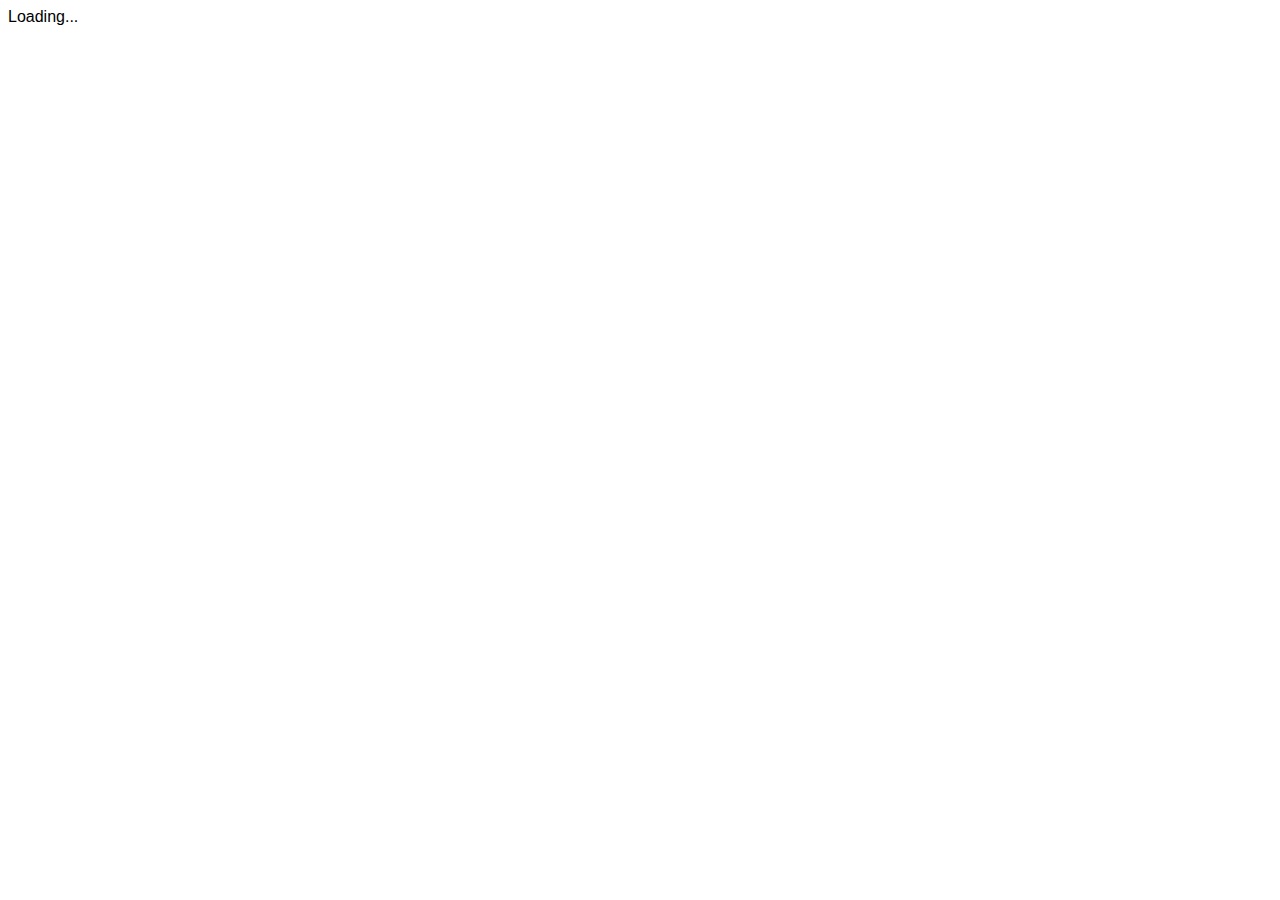
==== BlazorVizView/wwwroot/index.html @ 20e3af6c "Merge pull request #10 from b3b00/feature/pwa" ====
<!DOCTYPE html>
<html lang="en">

<head>
    <meta charset="utf-8" />
    <meta name="viewport" content="width=device-width, initial-scale=1.0, maximum-scale=1.0, user-scalable=no" />
    <title>BlazorVizView</title>
    <base href="/" />
    <link href="css/app.css" rel="stylesheet" />
</head>

<body>
    <div id="app">Loading...</div>

    <div id="blazor-error-ui">
        An unhandled error has occurred.
        <a href="" class="reload">Reload</a>
        <a class="dismiss">🗙</a>
    </div>

    <link href="_content/BlazorDialog/styles.min.css" rel="stylesheet" />
    
    <script src="js/viz.js"></script>
    <script src="js/full.render.js"></script>
    <script src="js/svg-pan-zoom.js"></script>
    <script src="js/vizInterop.js?v=@JsVersionDebug"></script>

    <script src="_content/BlazorMonaco/jsInterop.js"></script>
    <script src="_content/BlazorMonaco/lib/monaco-editor/min/vs/loader.js"></script>
    <script src="_content/BlazorMonaco/lib/monaco-editor/min/vs/editor/editor.main.js"></script>

    <script>

        function BlazorDownloadFile(filename, contentType, content) {
            // Blazor marshall byte[] to a base64 string, so we first need to convert the string (content) to a Uint8Array to create the File
            const data = base64DecToArr(content);

            // Create the URL
            const file = new File([data], filename, { type: contentType });
            const exportUrl = URL.createObjectURL(file);

            // Create the <a> element and click on it
            const a = document.createElement("a");
            document.body.appendChild(a);
            a.href = exportUrl;
            a.download = filename;
            a.target = "_self";
            a.click();

            // We don't need to keep the url, let's release the memory
            // On Safari it seems you need to comment this line... (please let me know if you know why)
            URL.revokeObjectURL(exportUrl);
        }


        // Convert a base64 string to a Uint8Array. This is needed to create a blob object from the base64 string.
        // The code comes from: https://developer.mozilla.org/fr/docs/Web/API/WindowBase64/D%C3%A9coder_encoder_en_base64
        function b64ToUint6(nChr) {
            return nChr > 64 && nChr < 91 ? nChr - 65 : nChr > 96 && nChr < 123 ? nChr - 71 : nChr > 47 && nChr < 58 ? nChr + 4 : nChr === 43 ? 62 : nChr === 47 ? 63 : 0;
        }

        function base64DecToArr(sBase64, nBlocksSize) {
            var
                sB64Enc = sBase64.replace(/[^A-Za-z0-9\+\/]/g, ""),
                nInLen = sB64Enc.length,
                nOutLen = nBlocksSize ? Math.ceil((nInLen * 3 + 1 >> 2) / nBlocksSize) * nBlocksSize : nInLen * 3 + 1 >> 2,
                taBytes = new Uint8Array(nOutLen);

            for (var nMod3, nMod4, nUint24 = 0, nOutIdx = 0, nInIdx = 0; nInIdx < nInLen; nInIdx++) {
                nMod4 = nInIdx & 3;
                nUint24 |= b64ToUint6(sB64Enc.charCodeAt(nInIdx)) << 18 - 6 * nMod4;
                if (nMod4 === 3 || nInLen - nInIdx === 1) {
                    for (nMod3 = 0; nMod3 < 3 && nOutIdx < nOutLen; nMod3++, nOutIdx++) {
                        taBytes[nOutIdx] = nUint24 >>> (16 >>> nMod3 & 24) & 255;
                    }
                    nUint24 = 0;
                }
            }
            return taBytes;
        }

        function BlazorDownloadFileFast(name, contentType, content) {
            // Convert the parameters to actual JS types
            const nameStr = BINDING.conv_string(name);
            const contentTypeStr = BINDING.conv_string(contentType);
            const contentArray = Blazor.platform.toUint8Array(content);
            console.log(`fast download file ${nameStr} - ${contentTypeStr} - ${contentArray.length} bytes`)
            // Create the URL
            const file = new File([contentArray], nameStr, { type: contentTypeStr });
            const exportUrl = URL.createObjectURL(file);
            
            console.log(`export url is ${exportUrl}`);

            // Create the <a> element and click on it
            const a = document.createElement("a");
            document.body.appendChild(a);
            a.href = exportUrl;
            a.download = nameStr;
            a.target = "_self";
            
            console.log('clicking download link');
            
            a.click();

            console.log(`revoking blob url ${exportUrl}`)
            // We don't need to keep the url, let's release the memory
            // On Safari it seems you need to comment this line... (please let me know if you know why)
            URL.revokeObjectURL(exportUrl);
        }

    </script>
    
    
    <script src="_framework/blazor.webassembly.js"></script>

    <script>
        if ('serviceWorker' in navigator) {
            navigator.serviceWorker.register('/service-worker.js')
                .then(registration => {
                    console.log('Service Worker registered with scope:', registration.scope);
                })
                .catch(error => {
                    console.error('Service Worker registration failed:', error);
                });
        }
    </script>



    
</body>

</html>
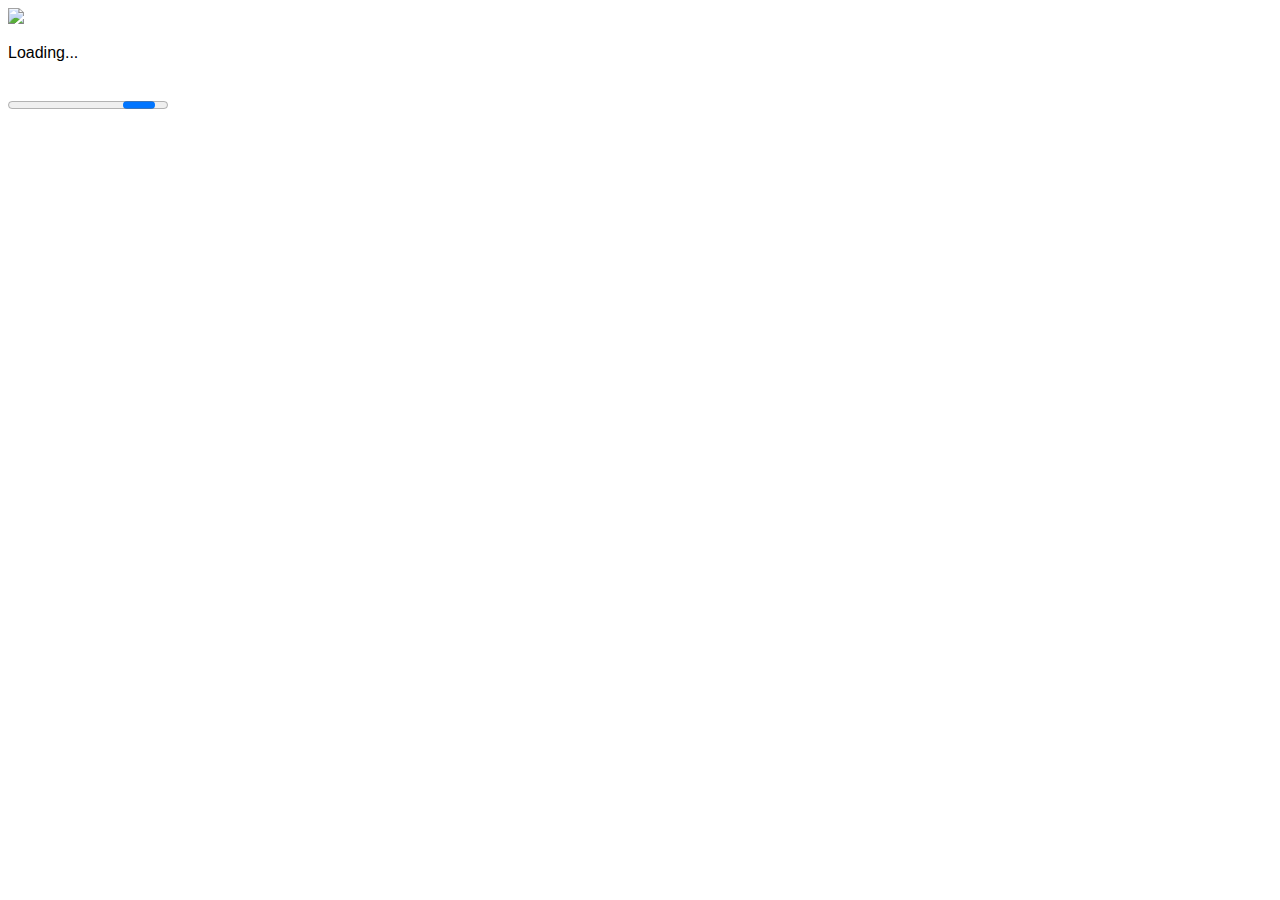
==== commit 5c728932: "loading page" ====
--- a/BlazorVizView/wwwroot/index.html
+++ b/BlazorVizView/wwwroot/index.html
@@ -10,13 +10,26 @@
 </head>
 
 <body>
-    <div id="app">Loading...</div>
+    <div id="app">
+        <div class="loader-box">
+            <img src="spinner.svg" width="70" />
+            <br />
+            <p id="loadingText" class="mt-3">Loading...</p>
+            <br />
+            <progress id="pbar"></progress>
+        </div>
+
+        <!-- Added to force fa load -->
+        <i style="visibility:hidden" class="fas fa-exclamation"></i>
+    </div>
 
     <div id="blazor-error-ui">
         An unhandled error has occurred.
         <a href="" class="reload">Reload</a>
         <a class="dismiss">🗙</a>
     </div>
+
+    <script src="loader.js"></script>
 
     <link href="_content/BlazorDialog/styles.min.css" rel="stylesheet" />
     
--- a/BlazorVizView/wwwroot/css/app.css
+++ b/BlazorVizView/wwwroot/css/app.css
@@ -0,0 +1,184 @@
+﻿
+
+#blazor-error-ui {
+    background: lightyellow;
+    bottom: 0;
+    box-shadow: 0 -1px 2px rgba(0, 0, 0, 0.2);
+    display: none;
+    left: 0;
+    padding: 0.6rem 1.25rem 0.7rem 1.25rem;
+    position: fixed;
+    width: 100%;
+    z-index: 1000;
+}
+
+#blazor-error-ui .dismiss {
+    cursor: pointer;
+    position: absolute;
+    right: 0.75rem;
+    top: 0.5rem;
+}
+
+.blazor-error-boundary {
+    background: url([data-uri]) no-repeat 1rem/1.8rem, #b32121;
+    padding: 1rem 1rem 1rem 3.7rem;
+    color: white;
+}
+
+.blazor-error-boundary::after {
+    content: "An error has occurred."
+}
+
+.loading-progress {
+    position: relative;
+    display: block;
+    width: 8rem;
+    height: 8rem;
+    margin: 20vh auto 1rem auto;
+}
+
+.loading-progress circle {
+    fill: none;
+    stroke: #e0e0e0;
+    stroke-width: 0.6rem;
+    transform-origin: 50% 50%;
+    transform: rotate(-90deg);
+}
+
+.loading-progress circle:last-child {
+    stroke: #1b6ec2;
+    stroke-dasharray: calc(3.141 * var(--blazor-load-percentage, 0%) * 0.8), 500%;
+    transition: stroke-dasharray 0.05s ease-in-out;
+}
+
+.loading-progress-text {
+    position: absolute;
+    text-align: center;
+    font-weight: bold;
+    inset: calc(20vh + 3.25rem) 0 auto 0.2rem;
+}
+
+.loading-progress-text:after {
+    content: var(--blazor-load-percentage-text, "Loading");
+}
+
+
+
+.loader-box { width: 900px; height: 120px; margin: 100px auto; text-align: center; font-family: Consolas, Verdana; font-size: .75em; }
+
+
+
+html, body {
+    font-family: 'Helvetica Neue', Helvetica, Arial, sans-serif;
+    margin-right: 30px;
+}
+
+
+h1:focus {
+    outline: none;
+}
+
+a, .btn-link {
+    color: #0071c1;
+}
+
+.btn-primary {
+    color: #fff;
+    background-color: #1b6ec2;
+    border-color: #1861ac;
+}
+
+.title {
+    margin-left: 30px;
+    font-family: 'Helvetica';
+    font-size: 20px;
+}
+
+.para {
+    margin-left: 30px;
+    font-family: 'Helvetica';
+    font-size: 14px;
+}
+
+.input {
+    margin-left: 30px;
+}
+
+#inputBox {
+    width: 100%;
+    height: 150px;
+    text-wrap: normal;
+    margin-bottom: 10px;
+    font-family: Consolas, 'Courier New', monospace;
+}
+#grammarBox {
+    width: 100%;
+    height: 150px;
+    text-wrap: normal;
+    margin-bottom: 10px;
+    font-family: Consolas, 'Courier New', monospace;
+}
+
+#submitButton {
+    margin-bottom: 10px;
+}
+
+.content {
+    padding-top: 1.1rem;
+}
+
+.valid.modified:not([type=checkbox]) {
+    outline: 1px solid #26b050;
+}
+
+.invalid {
+    outline: 1px solid red;
+}
+
+.validation-message {
+    color: red;
+}
+
+#blazor-error-ui {
+    background: lightyellow;
+    bottom: 0;
+    box-shadow: 0 -1px 2px rgba(0, 0, 0, 0.2);
+    display: none;
+    left: 0;
+    padding: 0.6rem 1.25rem 0.7rem 1.25rem;
+    position: fixed;
+    width: 100%;
+    z-index: 1000;
+}
+
+    #blazor-error-ui .dismiss {
+        cursor: pointer;
+        position: absolute;
+        right: 0.75rem;
+        top: 0.5rem;
+    }
+
+.blazor-error-boundary {
+    background: url([data-uri]) no-repeat 1rem/1.8rem, #b32121;
+    padding: 1rem 1rem 1rem 3.7rem;
+    color: white;
+}
+
+    .blazor-error-boundary::after {
+        content: "An error has occurred."
+    }
+#graph {
+    width: 100%;
+    margin-left: 30px;
+}
+
+#graph svg {
+    width: 100%;
+    border-style: ridge;
+    color: white;
+}
+
+#graph error {
+    background-color: darksalmon;
+    color: black;
+}
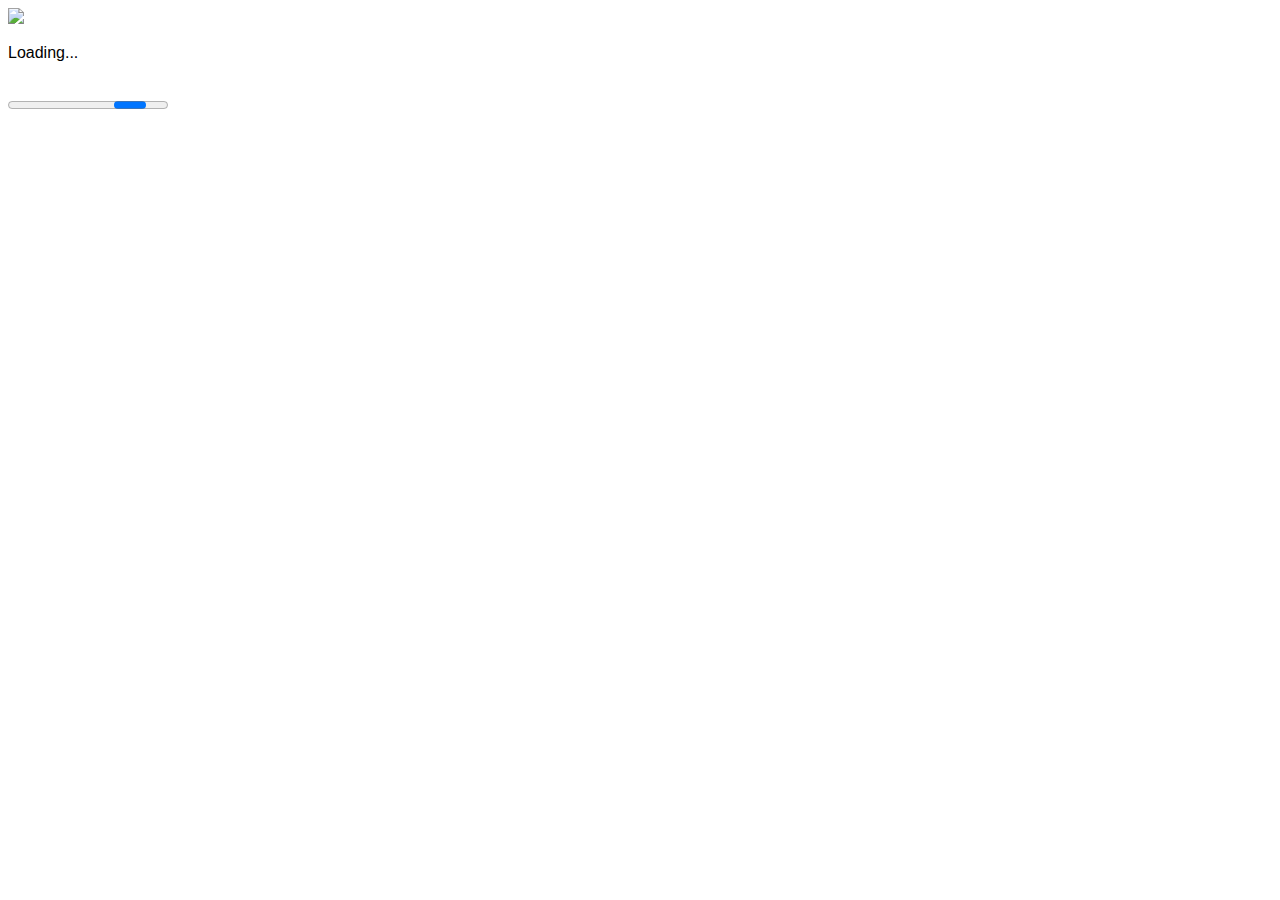
==== commit 27b782d6: "pwa missing bits" ====
--- a/BlazorVizView/wwwroot/index.html
+++ b/BlazorVizView/wwwroot/index.html
@@ -7,6 +7,7 @@
     <title>BlazorVizView</title>
     <base href="/" />
     <link href="css/app.css" rel="stylesheet" />
+    <link href="manifest.webmanifest" rel="manifest" />
 </head>
 
 <body>
@@ -37,10 +38,6 @@
     <script src="js/full.render.js"></script>
     <script src="js/svg-pan-zoom.js"></script>
     <script src="js/vizInterop.js?v=@JsVersionDebug"></script>
-
-    <script src="_content/BlazorMonaco/jsInterop.js"></script>
-    <script src="_content/BlazorMonaco/lib/monaco-editor/min/vs/loader.js"></script>
-    <script src="_content/BlazorMonaco/lib/monaco-editor/min/vs/editor/editor.main.js"></script>
 
     <script>
 
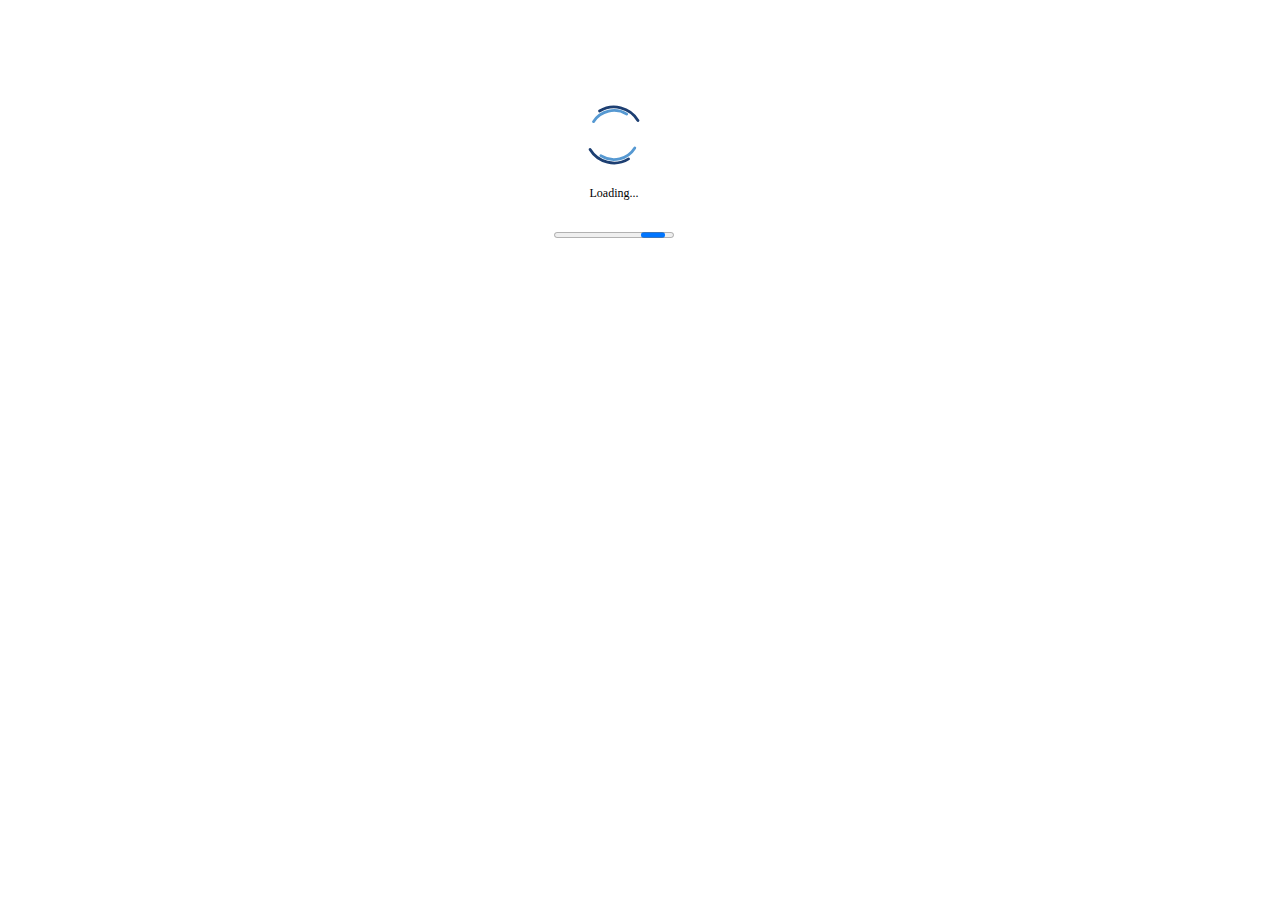
==== commit c08eadb3: "." ====
--- a/BlazorVizView/wwwroot/index.html
+++ b/BlazorVizView/wwwroot/index.html
@@ -125,7 +125,7 @@
 
     <script>
         if ('serviceWorker' in navigator) {
-            navigator.serviceWorker.register('/service-worker.js')
+            navigator.serviceWorker.register('/service-worker.js', {updateViaCache: 'none'})
                 .then(registration => {
                     console.log('Service Worker registered with scope:', registration.scope);
                 })
--- a/BlazorVizView/wwwroot/css/app.css
+++ b/BlazorVizView/wwwroot/css/app.css
@@ -182,3 +182,9 @@
     background-color: darksalmon;
     color: black;
 }
+
+
+#graph message {
+    background-color: lawngreen;
+    color: black;
+}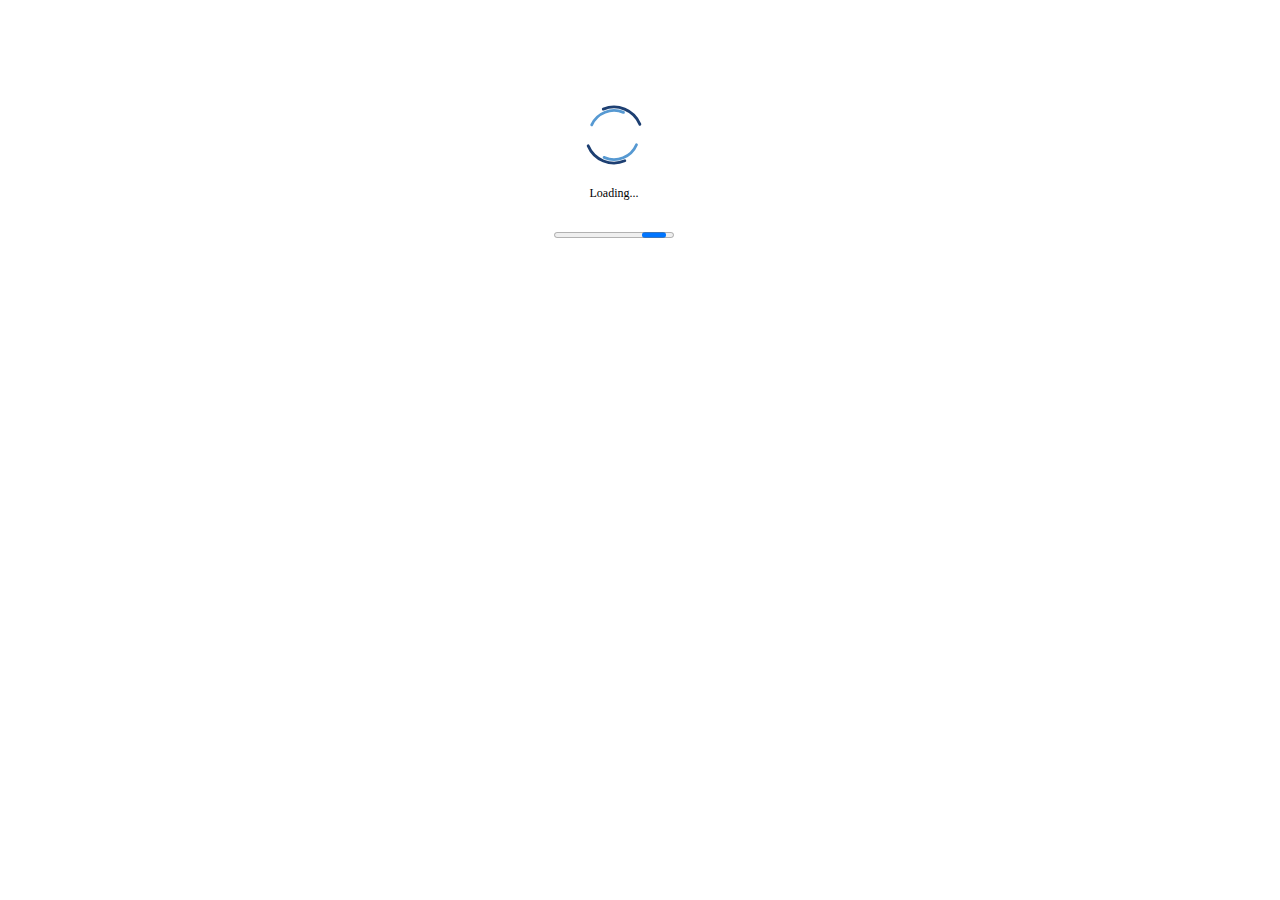
==== commit 46c5f912: "." ====
--- a/BlazorVizView/wwwroot/index.html
+++ b/BlazorVizView/wwwroot/index.html
@@ -2,6 +2,7 @@
 <html lang="en">
 
 <head>
+    <link rel="icon" href="favicon.png"/>
     <meta charset="utf-8" />
     <meta name="viewport" content="width=device-width, initial-scale=1.0, maximum-scale=1.0, user-scalable=no" />
     <title>BlazorVizView</title>
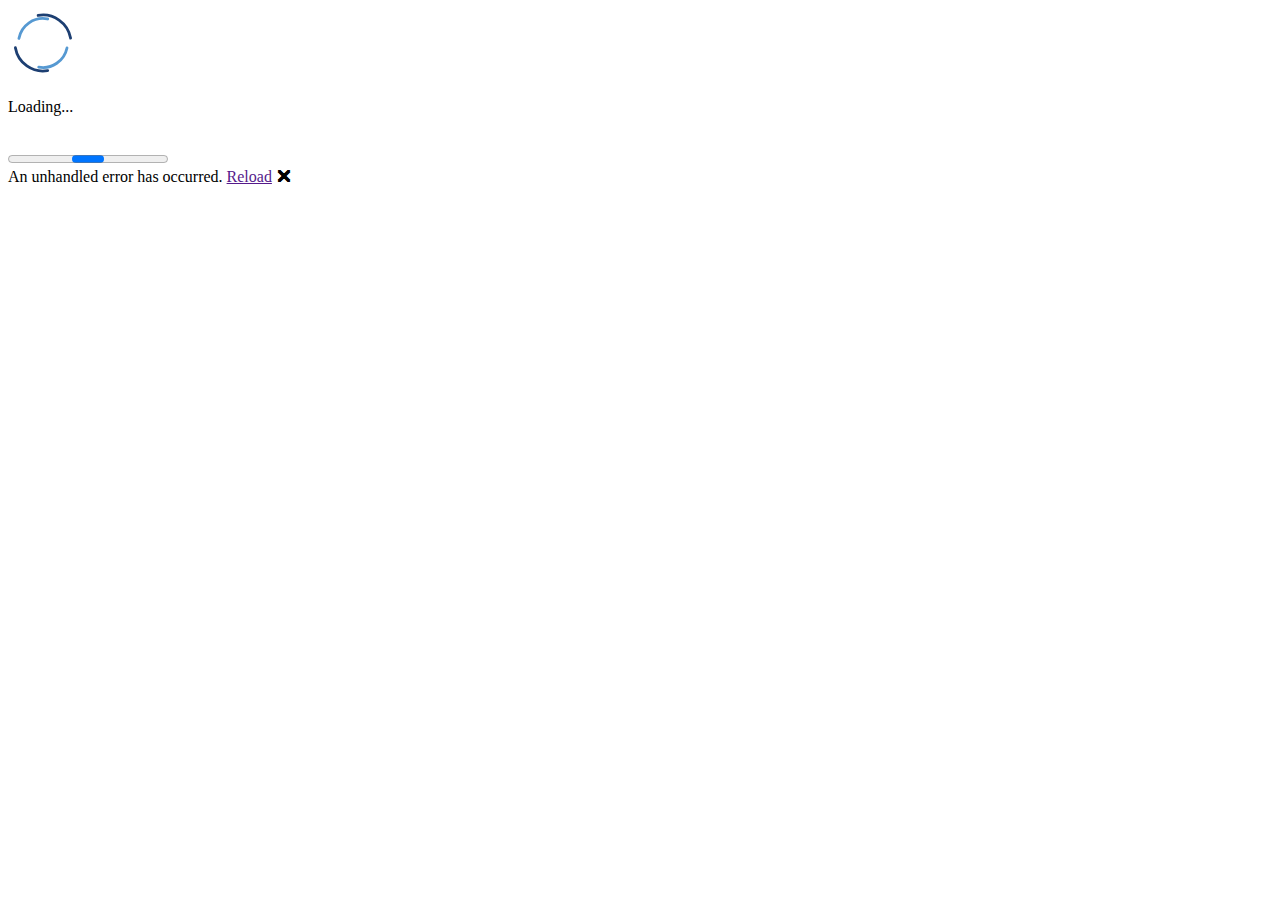
==== commit bd97a4bc: "tab UI : initial" ====
--- a/BlazorVizView/wwwroot/index.html
+++ b/BlazorVizView/wwwroot/index.html
@@ -1,16 +1,5 @@
 <!DOCTYPE html>
 <html lang="en">
-
-<head>
-    <link rel="icon" href="favicon.png"/>
-    <meta charset="utf-8" />
-    <meta name="viewport" content="width=device-width, initial-scale=1.0, maximum-scale=1.0, user-scalable=no" />
-    <title>BlazorVizView</title>
-    <base href="/" />
-    <link href="css/app.css" rel="stylesheet" />
-    <link href="manifest.webmanifest" rel="manifest" />
-</head>
-
 <body>
     <div id="app">
         <div class="loader-box">
@@ -123,6 +112,7 @@
     
     
     <script src="_framework/blazor.webassembly.js"></script>
+    <script src="_framework/blazor.web.js"></script>
 
     <script>
         if ('serviceWorker' in navigator) {
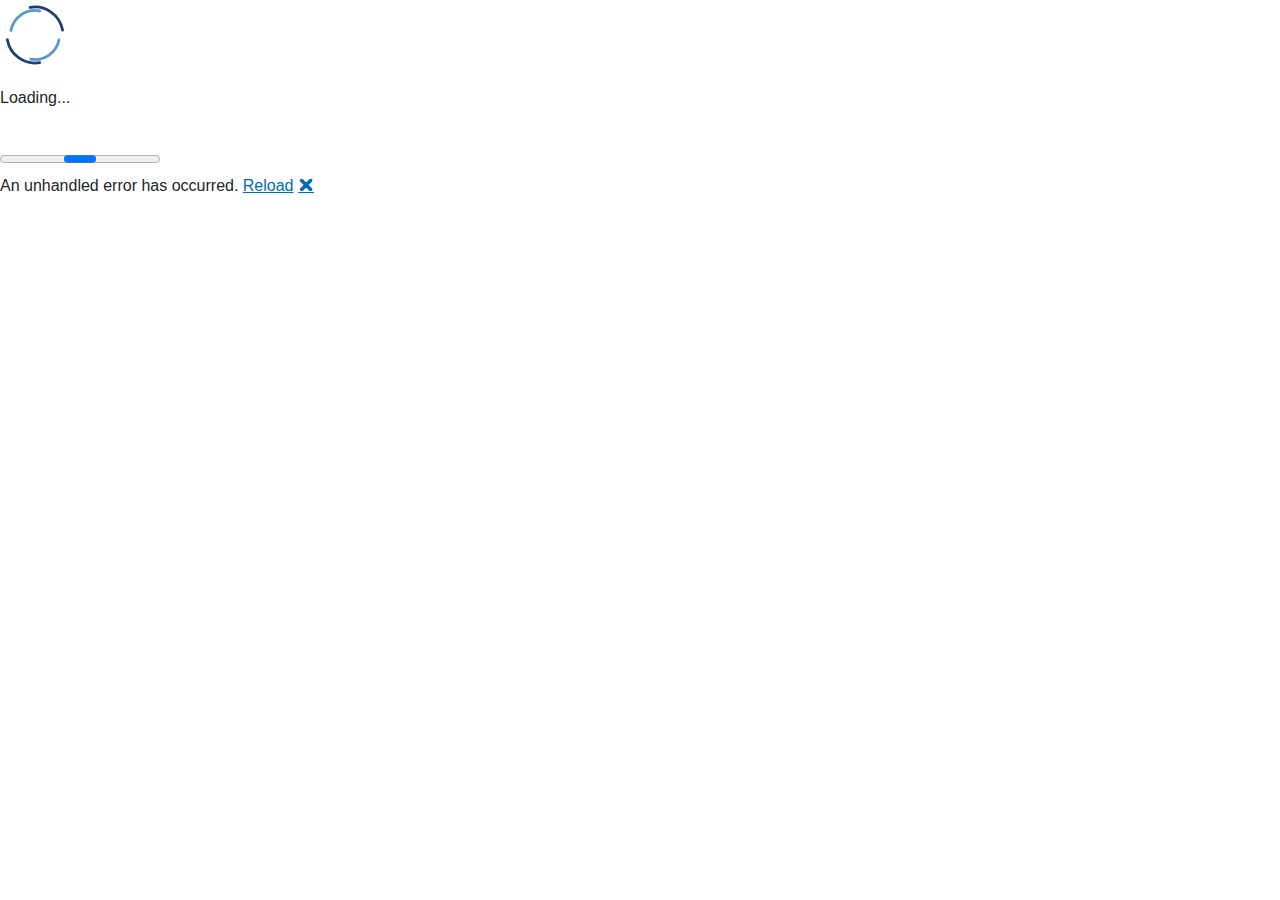
==== commit 24a9ae8a: "fix error at loading" ====
--- a/BlazorVizView/wwwroot/index.html
+++ b/BlazorVizView/wwwroot/index.html
@@ -21,6 +21,11 @@
     </div>
 
     <script src="loader.js"></script>
+
+    <link rel="stylesheet" href="bootstrap/bootstrap.min.css"/>
+    <link rel="stylesheet" href="app.css"/>
+    <link rel="stylesheet" href="BlazorVizView.styles.css"/>
+    <link rel="icon" type="image/png" href="favicon.png"/>
 
     <link href="_content/BlazorDialog/styles.min.css" rel="stylesheet" />
     
--- a/BlazorVizView/wwwroot/app.css
+++ b/BlazorVizView/wwwroot/app.css
@@ -0,0 +1,103 @@
+html, body {
+    font-family: 'Helvetica Neue', Helvetica, Arial, sans-serif;
+}
+
+a, .btn-link {
+    color: #006bb7;
+}
+
+.btn-primary {
+    color: #fff;
+    background-color: #1b6ec2;
+    border-color: #1861ac;
+}
+
+.btn:focus, .btn:active:focus, .btn-link.nav-link:focus, .form-control:focus, .form-check-input:focus {
+  box-shadow: 0 0 0 0.1rem white, 0 0 0 0.25rem #258cfb;
+}
+
+.content {
+    padding-top: 1.1rem;
+}
+
+h1:focus {
+    outline: none;
+}
+
+.valid.modified:not([type=checkbox]) {
+    outline: 1px solid #26b050;
+}
+
+.invalid {
+    outline: 1px solid #e50000;
+}
+
+.validation-message {
+    color: #e50000;
+}
+
+.blazor-error-boundary {
+    background: url([data-uri]) no-repeat 1rem/1.8rem, #b32121;
+    padding: 1rem 1rem 1rem 3.7rem;
+    color: white;
+}
+
+    .blazor-error-boundary::after {
+        content: "An error has occurred."
+    }
+
+.darker-border-checkbox.form-check-input {
+    border-color: #929292;
+}
+
+html, body {
+    font-family: 'Helvetica Neue', Helvetica, Arial, sans-serif;
+}
+
+a, .btn-link {
+    color: #006bb7;
+}
+
+.btn-primary {
+    color: #fff;
+    background-color: #1b6ec2;
+    border-color: #1861ac;
+}
+
+.btn:focus, .btn:active:focus, .btn-link.nav-link:focus, .form-control:focus, .form-check-input:focus {
+    box-shadow: 0 0 0 0.1rem white, 0 0 0 0.25rem #258cfb;
+}
+
+.content {
+    padding-top: 1.1rem;
+}
+
+h1:focus {
+    outline: none;
+}
+
+.valid.modified:not([type=checkbox]) {
+    outline: 1px solid #26b050;
+}
+
+.invalid {
+    outline: 1px solid #e50000;
+}
+
+.validation-message {
+    color: #e50000;
+}
+
+.blazor-error-boundary {
+    background: url([data-uri]) no-repeat 1rem/1.8rem, #b32121;
+    padding: 1rem 1rem 1rem 3.7rem;
+    color: white;
+}
+
+.blazor-error-boundary::after {
+    content: "An error has occurred."
+}
+
+.darker-border-checkbox.form-check-input {
+    border-color: #929292;
+}
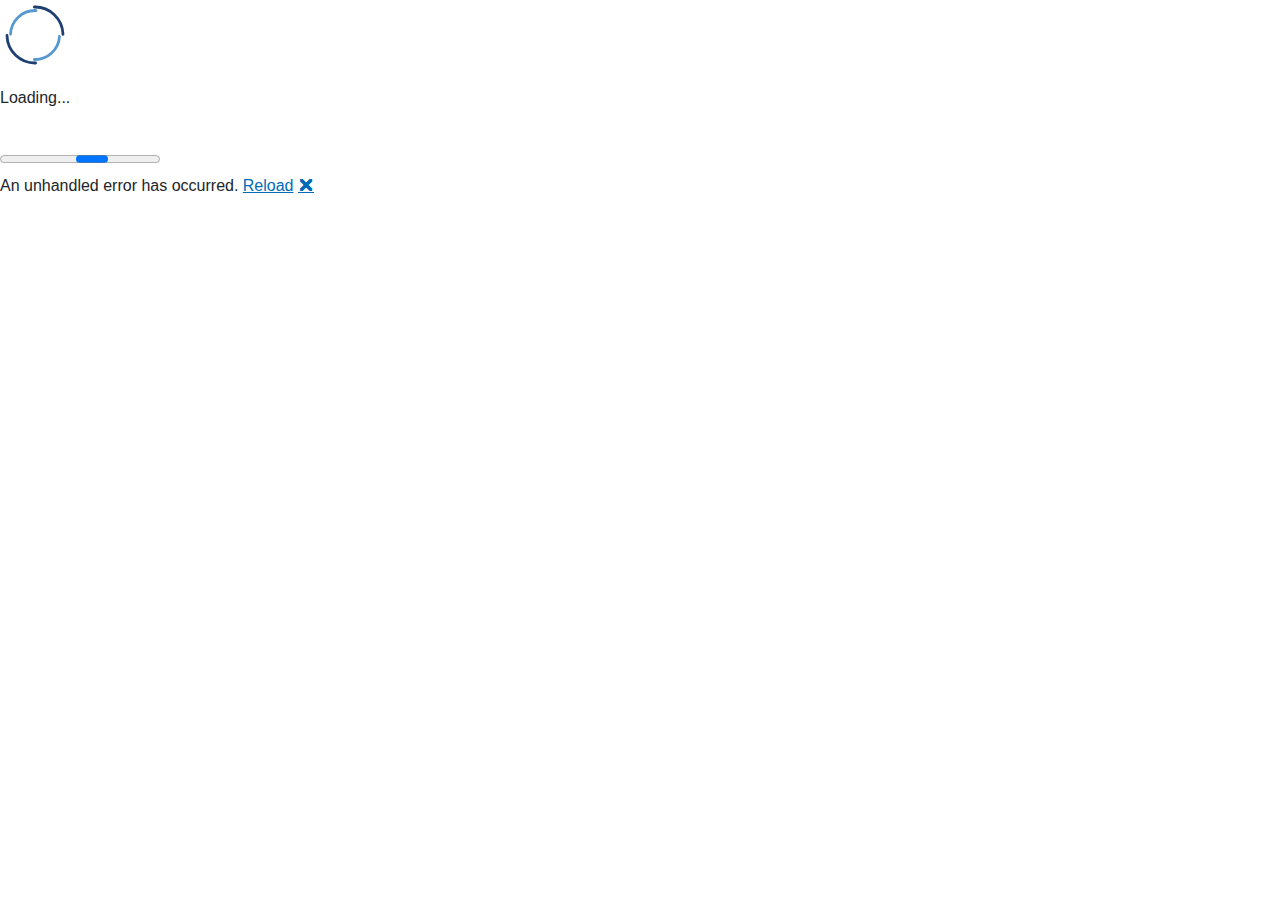
==== commit 6f8c0915: "various small fixes" ====
--- a/BlazorVizView/wwwroot/index.html
+++ b/BlazorVizView/wwwroot/index.html
@@ -1,5 +1,8 @@
 <!DOCTYPE html>
 <html lang="en">
+<head>
+    <meta charset="utf-8">
+</head>
 <body>
     <div id="app">
         <div class="loader-box">
@@ -26,6 +29,8 @@
     <link rel="stylesheet" href="app.css"/>
     <link rel="stylesheet" href="BlazorVizView.styles.css"/>
     <link rel="icon" type="image/png" href="favicon.png"/>
+
+    <link rel="manifest" href="/manifest.webmanifest">
 
     <link href="_content/BlazorDialog/styles.min.css" rel="stylesheet" />
     
@@ -117,7 +122,6 @@
     
     
     <script src="_framework/blazor.webassembly.js"></script>
-    <script src="_framework/blazor.web.js"></script>
 
     <script>
         if ('serviceWorker' in navigator) {
